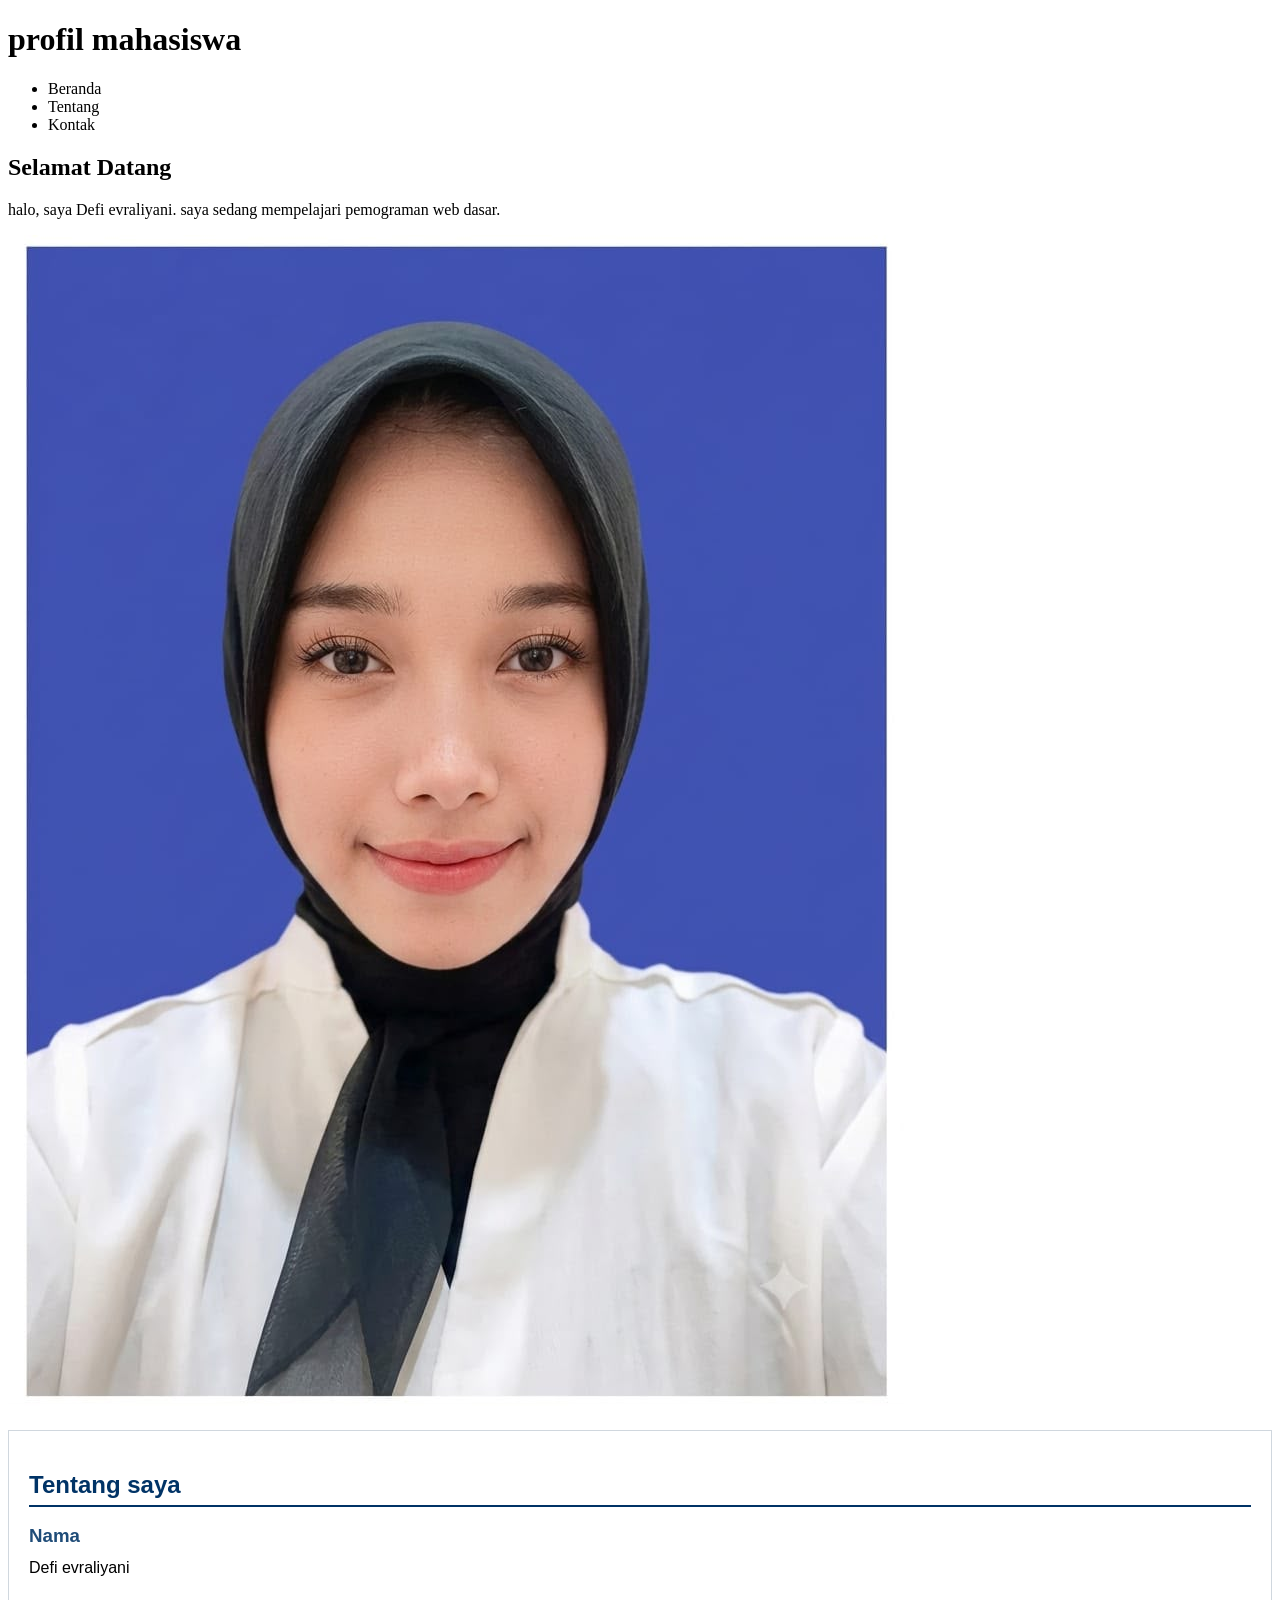
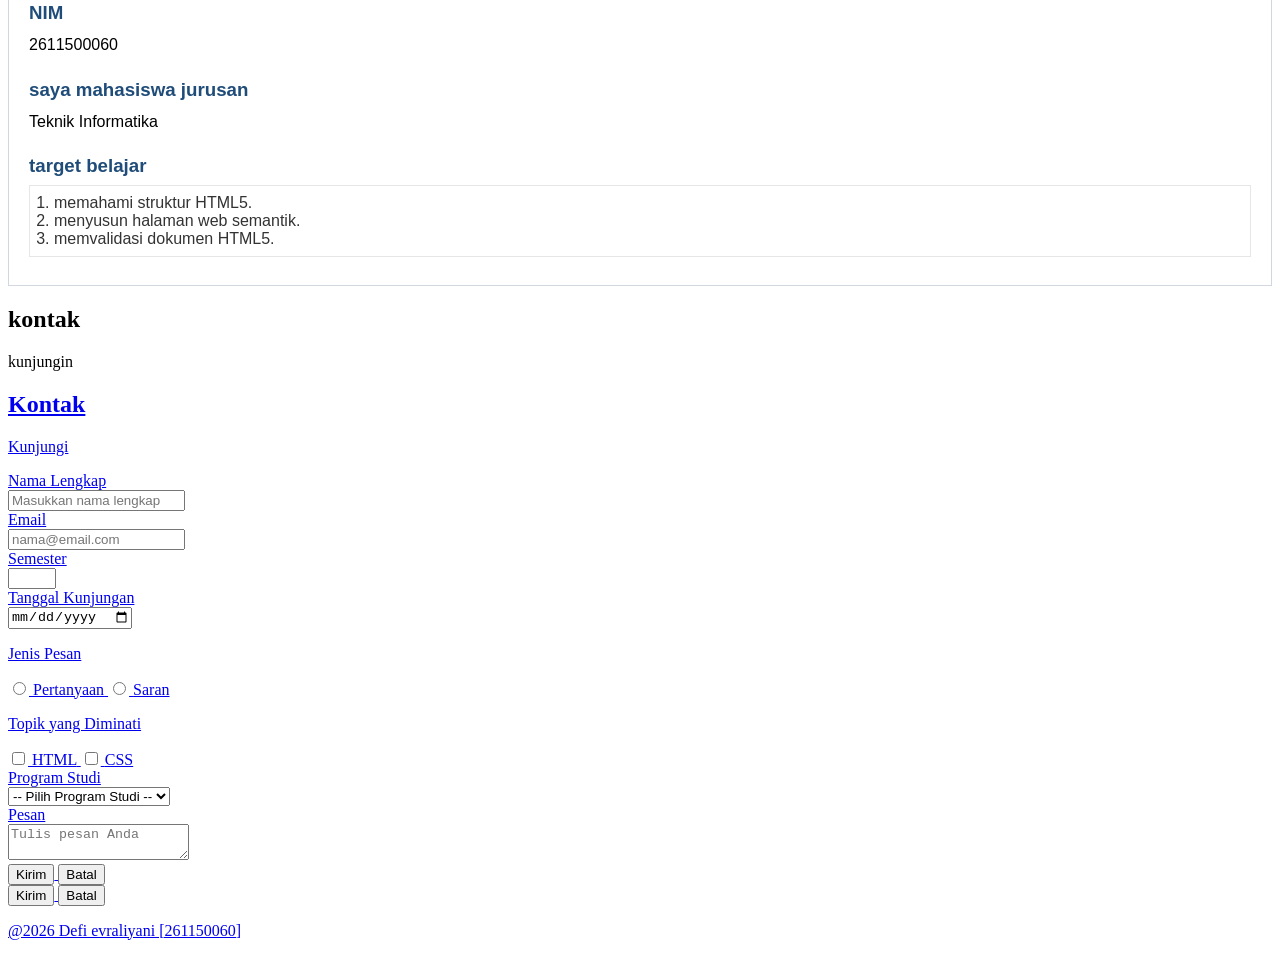
==== pertemuan-04/index.html @ 7f9e20b0 "menyalin isi pertemuan-03 ke pertemuan-04" ====
<!DOCTYPE html>
<html lang="id">

<head>
  <meta charset="UTF-8">
  <meta name="viewport" content="width=device-width, initial-scale=1.0">
  <title>profil mahasiswa</title>
  <style>
    #about {
      background-color: #ffffff;
      border: 1px solid #d0d7de;
      padding: 20px;
      margin: 20px 0;
      font-family: Arial, sans-serif;
    }

    #about h2 {
      color: #003366;
      border-bottom: 2px solid #003366;
      padding-bottom: 6px;
      margin-bottom: 16px;
    }

    #about h3 {
      color: #1f4c78;
      margin-bottom: 6px;
    }

    #about p {
      margin: 6px 0;
      padding: 6px 0;
    }

    #about ol {
      color: #333333;
      margin: 8px 0;
      padding: 8px 24px;
      border: 1px solid #e6e6e6;
    }
  </style>
</head>
<!--konten halaman ditulis disini-->

<body>
  <header>
    <h1>profil mahasiswa</h1>
    <nav>
      <ul>
        <li><a id="#home">Beranda</a></li>
        <li><a id="#about">Tentang</a></li>
        <li><a id="#contact">Kontak</a></li>
      </ul>
    </nav>
  </header>

  <main>
    <section id="home">
      <h2>Selamat Datang</h2>
      <p>halo, saya Defi evraliyani. saya sedang mempelajari pemograman web dasar.</p>
      <img src="img/foto-profil.jpg" alt="foto profil Defi evraliyani">
    </section>

    <section id="about">
      <h2>Tentang saya</h2>
      <article>
        <h3>Nama</h3>
        <p>Defi evraliyani</p>
        <h3>NIM</h3>
        <p>2611500060</p>
        <h3>saya mahasiswa jurusan</h3>
        <p>Teknik Informatika</p>

        <h3>target belajar</h3>
        <ol>
          <li>memahami struktur HTML5.</li>
          <li>menyusun halaman web semantik.</li>
          <li>memvalidasi dokumen HTML5.</li>
        </ol>
      </article>
    </section>

    <section id="contack">
      <h2>kontak</h2>
      <p>kunjungin <a href="https://github.com/2611500060-bot/2611500060-PWD-TI1J-26270>profil Githun saya</a>.
        </p>

        <section id=" contact">
          <h2>Kontak</h2>
          <p>Kunjungi <a href="https://github.com/2611500060-bot/2611500060-PWD-TI1J-26270>profil GitHub saya</a>.
    <form action=" index.html" method="get">
              <div class="form-group">
                <label for="nama">Nama Lengkap</label><br>
                <input class="input-form" type="text" id="nama" name="nama" placeholder="Masukkan nama lengkap"
                  minlength="3" maxlength="50" required>
              </div>

              <div class="form-group">
                <label for="email">Email</label><br>
                <input class="input-form" type="email" id="email" name="email" placeholder="nama@email.com" required>
              </div>

              <div class="form-group">
                <label for="semester">Semester</label><br>
                <input class="input-form" type="number" id="semester" name="semester" min="1" max="14" required>
              </div>

              <div class="form-group">
                <label for="tanggal">Tanggal Kunjungan</label><br>
                <input class="input-form" type="date" id="tanggal" name="tanggal" required>
              </div>

              <div class="form-group">
                <p>Jenis Pesan</p>
                <input type="radio" id="pertanyaan" name="jenis_pesan" value="pertanyaan" required>
                <label for="pertanyaan">Pertanyaan</label>
                <input type="radio" id="saran" name="jenis_pesan" value="saran">
                <label for="saran">Saran</label>
              </div>

              <div class="form-group">
                <p>Topik yang Diminati</p>
                <input type="checkbox" id="minat-html" name="minat" value="HTML">
                <label for="minat-html">HTML</label>
                <input type="checkbox" id="minat-css" name="minat" value="CSS">
                <label for="minat-css">CSS</label>
              </div>

              <div class="form-group">
                <label for="prodi">Program Studi</label><br>
                <select class="input-form" id="prodi" name="prodi" required>
                  <option value="">-- Pilih Program Studi --</option>
                  <option value="SI">Sistem Informasi</option>
                  <option value="TI">Teknik Informatika</option>
                </select>
              </div>

              <div class="form-group">
                <label for="pesan">Pesan</label><br>
                <textarea class="input-form" id="pesan" name="pesan" maxlength="300" placeholder="Tulis pesan Anda"
                  required></textarea>
              </div>
              <button type="submit">Kirim</button>
              <button type="reset">Batal</button>
              </form>
    </section>

    <button type="submit">Kirim</button>
    <button type="reset">Batal</button>
    <form>
      <footer>
        <p> @2026 Defi evraliyani [261150060]</p>
      </footer>
</body>

</html>
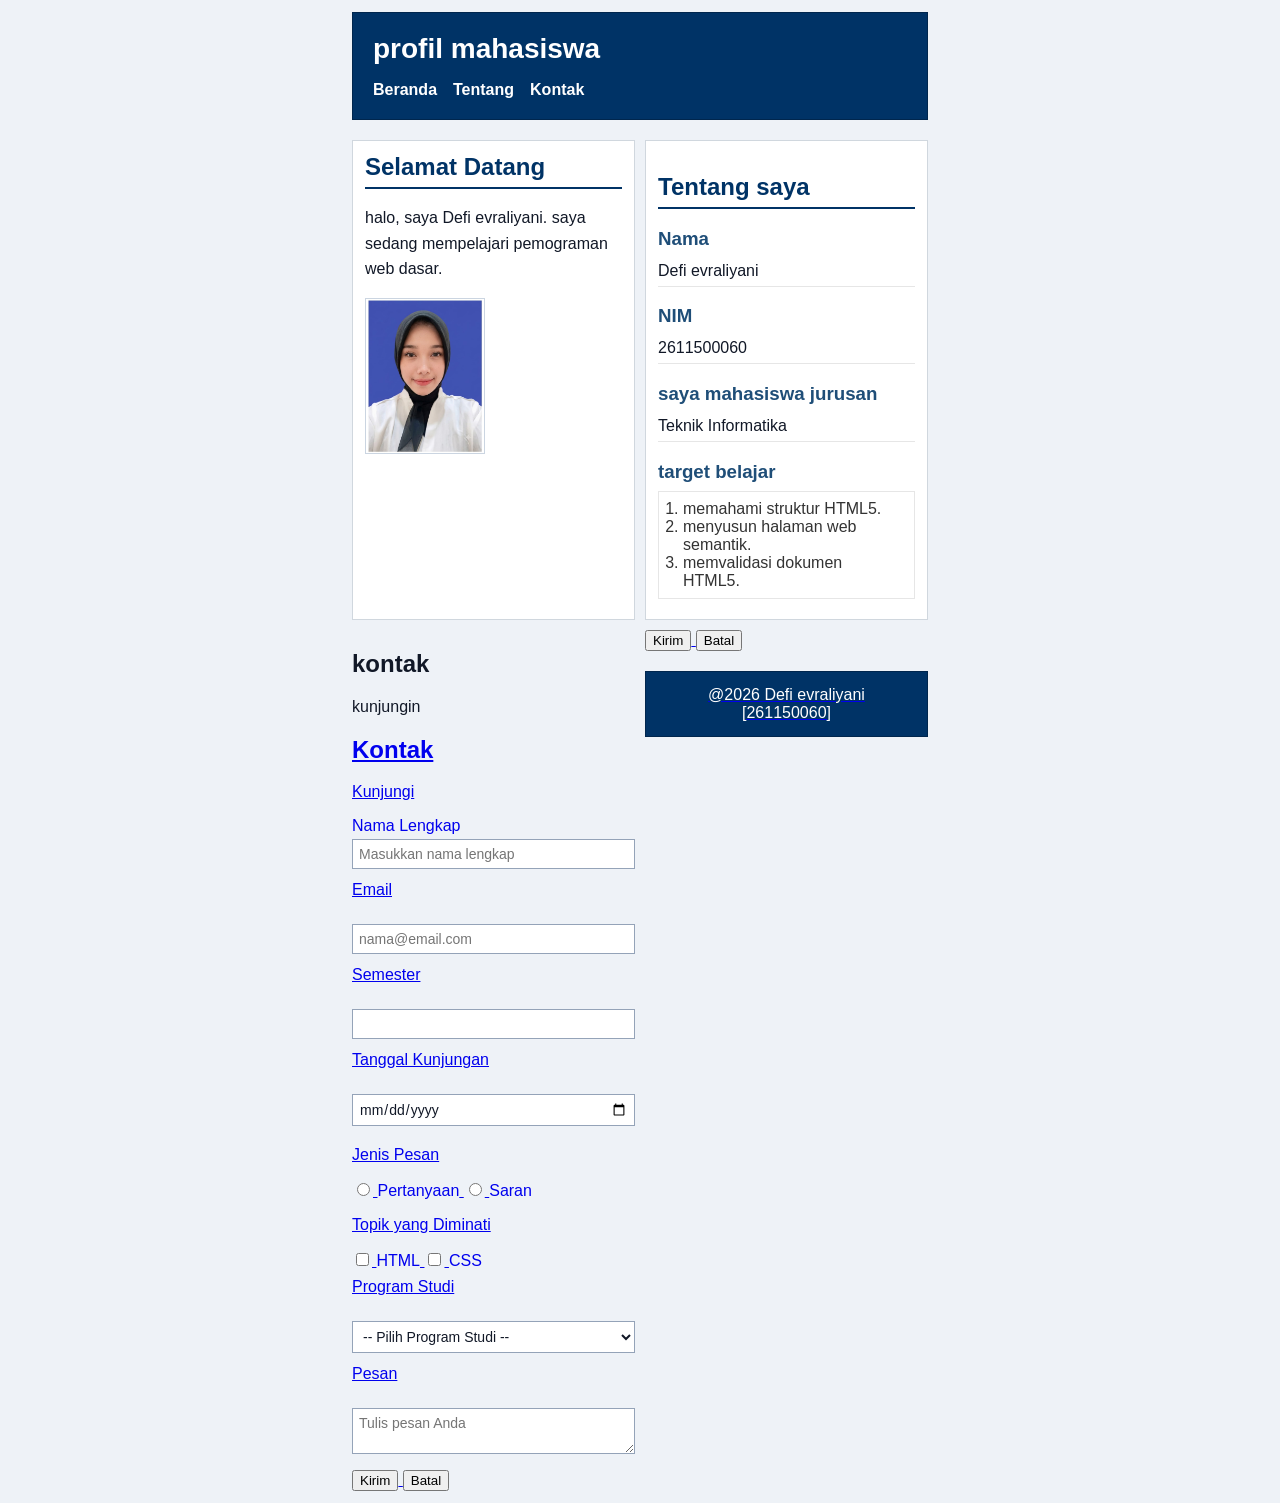
==== commit 0a9a9fdf: "Pisahkan CSS dari HTML pada P4" ====
--- a/pertemuan-04/index.html
+++ b/pertemuan-04/index.html
@@ -5,39 +5,7 @@
   <meta charset="UTF-8">
   <meta name="viewport" content="width=device-width, initial-scale=1.0">
   <title>profil mahasiswa</title>
-  <style>
-    #about {
-      background-color: #ffffff;
-      border: 1px solid #d0d7de;
-      padding: 20px;
-      margin: 20px 0;
-      font-family: Arial, sans-serif;
-    }
-
-    #about h2 {
-      color: #003366;
-      border-bottom: 2px solid #003366;
-      padding-bottom: 6px;
-      margin-bottom: 16px;
-    }
-
-    #about h3 {
-      color: #1f4c78;
-      margin-bottom: 6px;
-    }
-
-    #about p {
-      margin: 6px 0;
-      padding: 6px 0;
-    }
-
-    #about ol {
-      color: #333333;
-      margin: 8px 0;
-      padding: 8px 24px;
-      border: 1px solid #e6e6e6;
-    }
-  </style>
+  <link rel="stylesheet" href="style.css" />
 </head>
 <!--konten halaman ditulis disini-->
 
--- a/pertemuan-04/style.css
+++ b/pertemuan-04/style.css
@@ -0,0 +1,192 @@
+* {
+box-sizing: border-box;
+}
+
+#home {
+    background-color: #ffffff;
+    border: 1px solid #d0d7de;
+    padding: 12px;
+    margin: 0;
+}
+
+body {
+    max-width: 600px;
+    margin: 0 auto;
+    padding: 12px;
+    font-family: Arial, sans-serif;
+    color: #111827;
+    background-color: #eef2f7;
+}
+
+/* Header */
+header {
+background-color: #003366;
+color: #ffffff;
+padding: 20px;
+margin-bottom: 20px;
+border: 1px solid #00264d;
+}
+
+header h1 {
+margin: 0 0 16px;
+font-size: 28px;
+}
+
+section {
+width: 100%;
+}
+
+#home h2 {
+color: #003366;
+border-bottom: 2px solid #003366;
+padding-bottom: 6px;
+margin-top: 0;
+margin-bottom: 16px;
+}
+#home p {
+line-height: 1.6;
+margin: 0 0 16px;
+}
+
+#home img {
+    display: block;
+    width: 120px;
+    max-width: 100%;
+    height: auto;
+    border: 1px solid #cbd5e1;
+}
+
+#about {
+    background-color: #ffffff;
+    border: 1px solid #d0d7de;
+    padding: 12px;
+    margin: 0;
+    font-family: Arial, sans-serif;
+}
+
+#about h2 {
+color: #003366;
+border-bottom: 2px solid #003366;
+padding-bottom: 6px;
+margin-bottom: 16px;
+}
+
+#about h3 {
+color: #1f4e78;
+margin-bottom: 6px;
+}
+
+#about p {
+margin: 6px 0;
+padding: 6px 0;
+border-bottom: 1px solid #e6e6e6;
+}
+
+#about ol {
+color: #333333;
+margin: 8px 0;
+padding: 8px 24px;
+border: 1px solid #e6e6e6;
+}
+
+#contact {
+    background-color: #f8fafc;
+    border: 1px solid #cbd5e1;
+    padding: 12px;
+    margin: 0;
+    font-family: Arial, sans-serif;
+    grid-column: 1 / -1;
+}
+
+#contact h2 {
+color: #003366;
+border-bottom: 2px solid #003366;
+padding-bottom: 6px;
+margin-bottom: 16px;
+}
+
+.form-group {
+    margin: 8px 0;
+}
+
+.form-group label {
+    display: inline-block;
+}
+
+.form-group > label:first-child {
+    display: block;
+    margin-bottom: 3px;
+}
+
+#contact label {
+color: #1f2937;
+font-weight: bold;
+}
+
+.input-form {
+    width: 100%;
+    box-sizing: border-box;
+    background-color: #ffffff;
+    color: #111827;
+    font-family: Arial, sans-serif;
+    font-size: 14px;
+    padding: 6px;
+    margin: 4px 0;
+    border: 1px solid #94a3b8;
+}
+
+#contact form {
+    width: 100%;
+}
+
+#contact textarea {
+    width: 100%;
+    min-height: 70px;
+    box-sizing: border-box;
+}
+
+#contact button {
+background-color: #003366;
+color: #ffffff;
+font-weight: bold;
+padding: 8px 14px;
+margin: 8px 6px 0 0;
+border: 1px solid #003366;
+}
+
+/* Footer */
+footer {
+background-color: #003366;
+color: #ffffff;
+text-align: center;
+padding: 14px 20px;
+margin-top: 20px;
+border: 1px solid #00264d;
+}
+
+footer p {
+    margin: 0;
+}
+
+nav ul {
+    display: flex;
+    flex-direction: row;
+    justify-content: flex-start;
+    align-items: center;
+    gap: 16px;
+    margin: 0;
+    padding: 0;
+    list-style: none;
+}
+
+nav a {
+    color: #ffffff;
+    font-weight: bold;
+    text-decoration: none;
+}
+
+main {
+    display: grid;
+    grid-template-columns: 1fr 1fr;
+    gap: 10px;
+}
